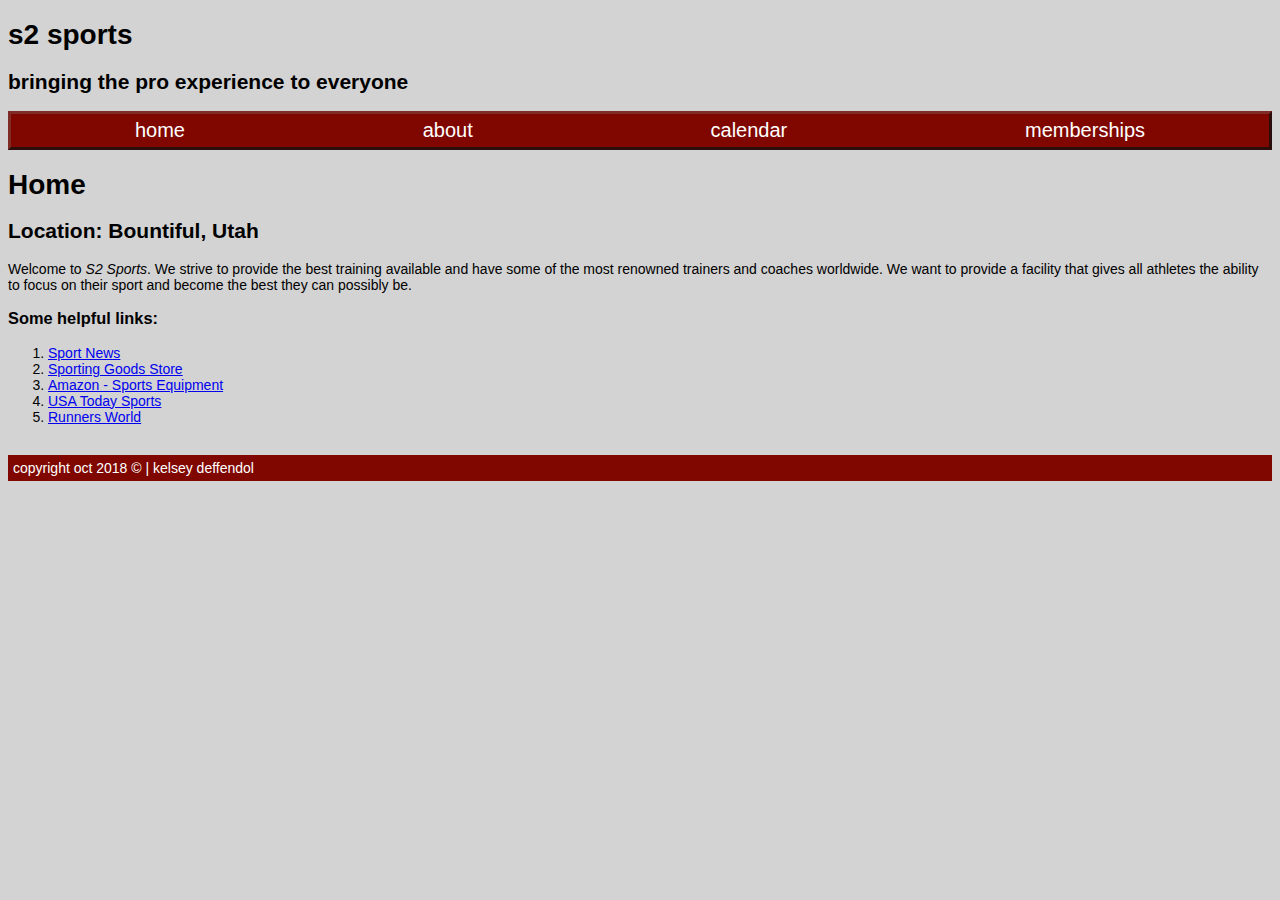
==== 04IntroCSS/index.html @ 65bfbd0e "folder with css file" ====
<!DOCTYPE html>
<html lang="en">
  <head>
    <title>S2 Sports</title>
    <meta charset="UTF-8">
    <link rel="stylesheet" href="styles.css">
  </head>

  <body>
    <header>
        <h1>s2 sports</h1>
        <h2>bringing the pro experience to everyone</h2>
      </header>
    <div>
      <nav class="navbar">
        <ul>
          <li><a href="index.html">home</a></li>
          <li><a href="about.html">about</a></li>
          <li>calendar</li>
          <li>memberships</li>
        </ul>
      </nav>
    </div>
    <h1>Home</h1>
    <h2>Location: Bountiful, Utah</h2>
    <p>Welcome to <i>S2 Sports</i>. We strive to provide the best training available and have some of the most renowned trainers and coaches worldwide. We want to provide a facility that gives all athletes the ability to focus on their sport and become the best they can possibly be.</p>
    <div>
      <!--include picture with caption here-->
      <p></p>
    </div>
    <div id="helpful-links">
      <h3>Some helpful links:</h3>
      <ol>
          <li><a href="http://www.espn.com">Sport News</a></li>
          <li><a href="https://stores.dickssportinggoods.com/">Sporting Goods Store</a></li>
          <li><a href="https://www.amazon.com/Sports-Fitness/b?ie=UTF8&node=10971181011">Amazon - Sports Equipment</a></li>
          <li><a href="https://www.usatoday.com/sports/">USA Today Sports</a></li>
          <li><a href="https://www.runnersworld.com/">Runners World</a></li>
      </ol>
    </div>
    <br>
    <footer>copyright oct 2018 &copy; | kelsey deffendol</footer>
  </body>
</html>
---- 04IntroCSS/styles.css ----
body {
    font-size: 14px;
    font-family: Helvetica, sans-serif;
    background-color: lightgray;
}
.navbar {
    background-color: #7F0700; /*change later to actual color scheme*/
    color: white;
    padding: 5px;
    border-style: outset;
    border-color: #7F2B26;
}
.navbar ul {
    list-style-type: none;
    margin: 0px;
    padding: 0px;
    display: flex;
    justify-content: space-around;
    font-size: 20px;
}
footer {
    background-color: #7F0700;
    color: white;
    padding: 5px;
}
.navbar a:link, a:visited {
    text-decoration: none;
    color: white;
}
a:hover {
    text-decoration: none;
    background-color: white;
    color: #7F0700;
    padding: 5px;
}
h1 {
    font-family: sans-serif; /*import google font to use*/
}
/* add active class to know which page user is on*/
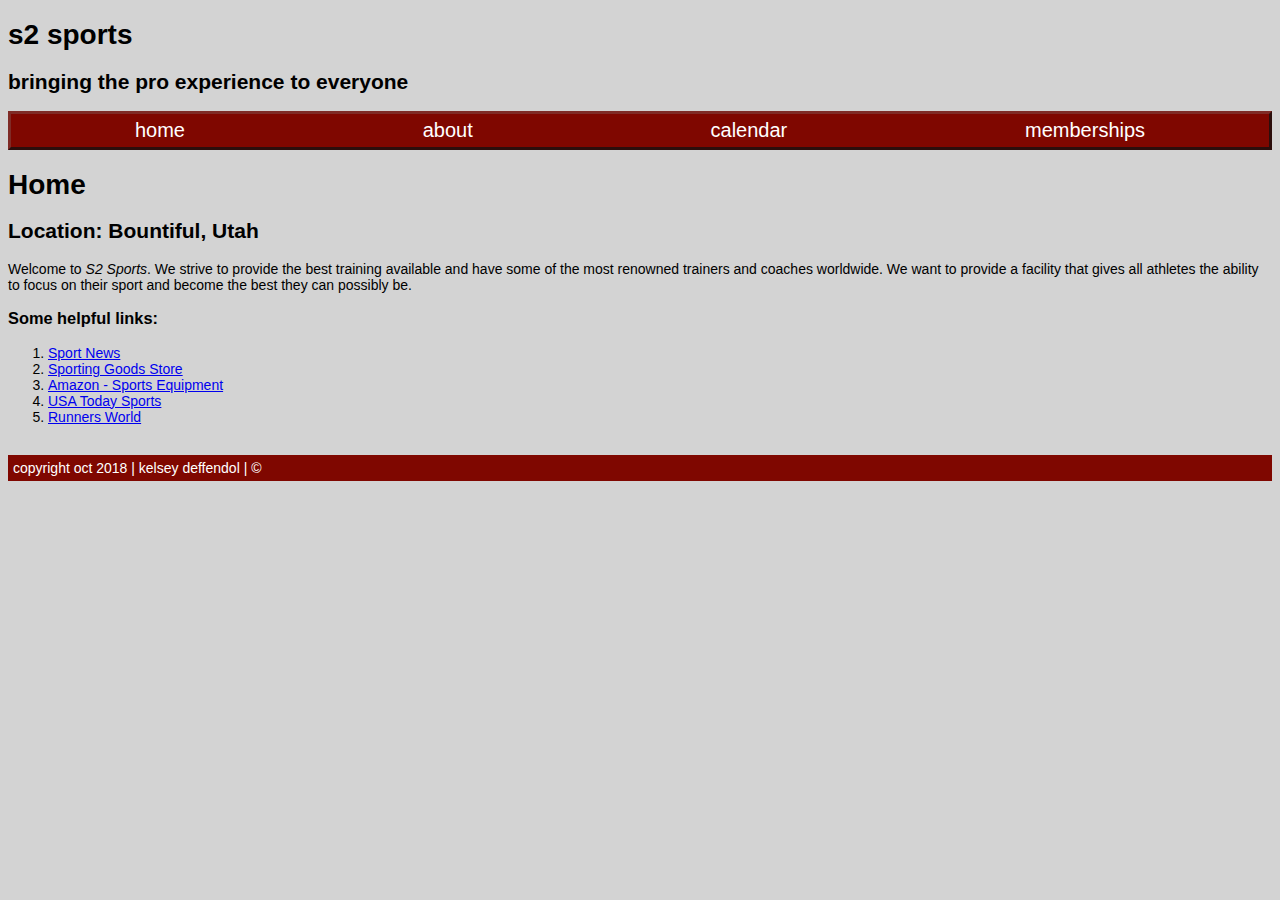
==== commit c7286adc: "updated css" ====
--- a/04IntroCSS/index.html
+++ b/04IntroCSS/index.html
@@ -3,7 +3,7 @@
   <head>
     <title>S2 Sports</title>
     <meta charset="UTF-8">
-    <link rel="stylesheet" href="styles.css">
+    <link rel="stylesheet" type="text/css" href="styles.css">
   </head>
 
   <body>
@@ -28,17 +28,17 @@
       <!--include picture with caption here-->
       <p></p>
     </div>
-    <div id="helpful-links">
+    <div>
       <h3>Some helpful links:</h3>
       <ol>
           <li><a href="http://www.espn.com">Sport News</a></li>
           <li><a href="https://stores.dickssportinggoods.com/">Sporting Goods Store</a></li>
           <li><a href="https://www.amazon.com/Sports-Fitness/b?ie=UTF8&node=10971181011">Amazon - Sports Equipment</a></li>
           <li><a href="https://www.usatoday.com/sports/">USA Today Sports</a></li>
-          <li><a href="https://www.runnersworld.com/">Runners World</a></li>
+          <li><a href="https://www.runnersworld.com/" target="_blank">Runners World</a></li>
       </ol>
     </div>
     <br>
-    <footer>copyright oct 2018 &copy; | kelsey deffendol</footer>
+    <footer>copyright oct 2018 | kelsey deffendol | &copy;</footer>
   </body>
 </html>
--- a/04IntroCSS/styles.css
+++ b/04IntroCSS/styles.css
@@ -36,4 +36,11 @@
 h1 {
     font-family: sans-serif; /*import google font to use*/
 }
-/* add active class to know which page user is on*/+/* add active class to know which page user is on*/
+
+/*definition list*/
+dl dt {
+    font-weight: bold;
+    font-size: 16px;
+    padding: 5px;
+}